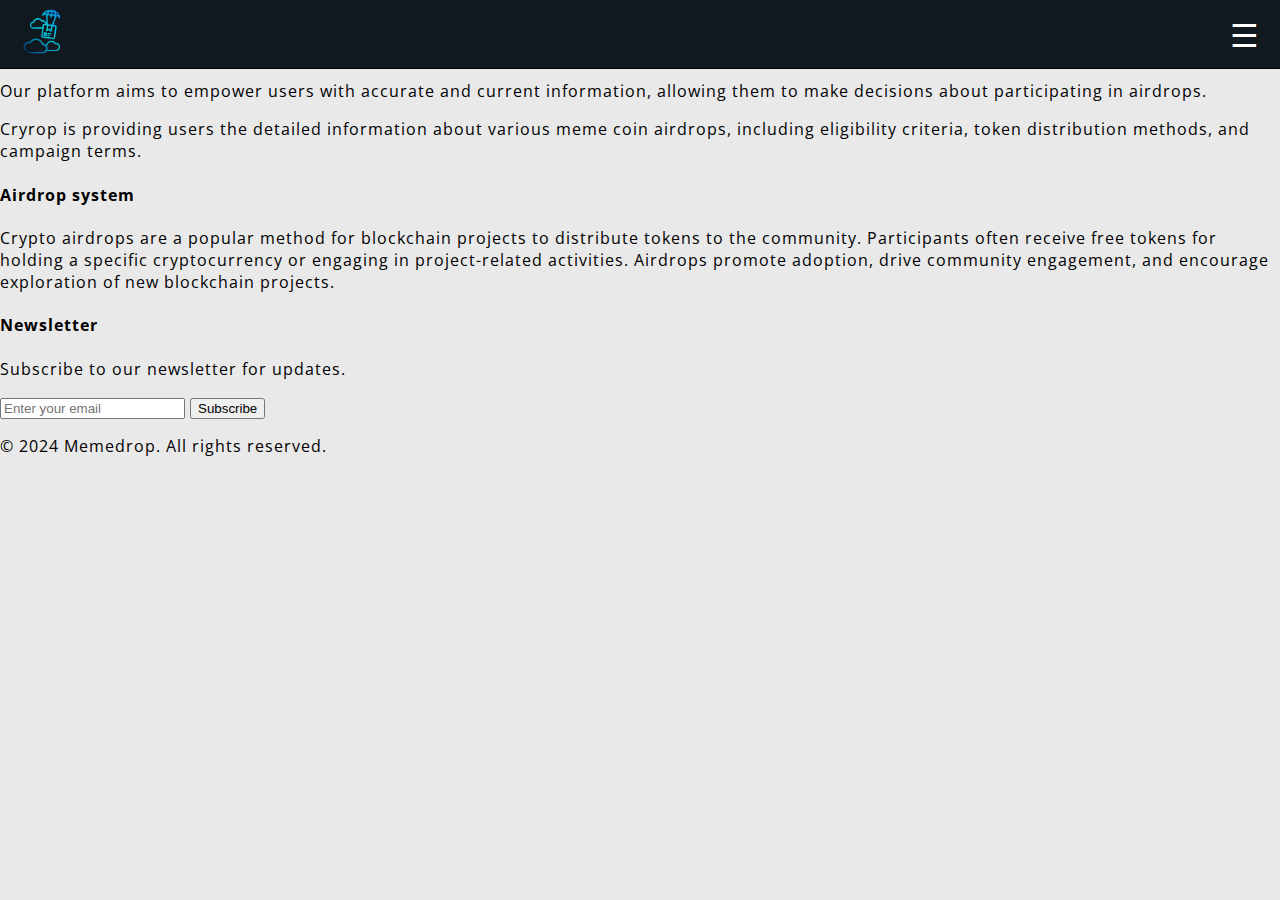
==== about.html @ e8e5ec1c "Add files via upload" ====
<!DOCTYPE html>
<html lang="en">
<head>
<meta charset="UTF-8">
<meta name="viewport" content="width=device-width, initial-scale=1.0">
<title>memedrops</title>

<link rel="preconnect" href="https://fonts.googleapis.com">
<link rel="preconnect" href="https://fonts.gstatic.com" crossorigin>
<link href="https://fonts.googleapis.com/css2?family=Open+Sans:ital,wght@0,300..800;1,300..800&display=swap" rel="stylesheet">


<link rel="stylesheet" href="styles.css">


</head>
<body>

<header class="header">
    <div class="logo"><img src="logo2.png" alt="Your Logo"></div><div class="menu-btn" onclick="toggleMenu()">☰</div>
  <nav id="menu">
        <ul>
      <li><a href="neo.html"><img style="margin-right:10px; height:20px; width:20px;" src="home.png" alt="About">Home</a></li>
      <li><a href="disclaimer.html"><img style="margin-right:10px; height:20px; width:20px;" src="disclaimer.png" alt="About">Disclaimer</a></li>
      <li><a href="privacy-policy.html"> <img style="margin-right:10px; height:20px; width:20px;" src="privacy.png" alt="About">Privacy policy</a></li>
    </ul>
  </nav>
    
</header>



<div class="About-container">


<h3 style="color: #2D1D39">About <span style="color:#36A84D">@CryRop</span> platform's purpose </h3><hr>




<p class="para-1"> Our platform aims to empower users with accurate and current information, allowing them to make decisions about participating in airdrops.
</p>


<p class="para-2"> Cryrop is  providing users the detailed information about various meme coin airdrops, including eligibility criteria, token distribution methods, and campaign terms. </p>

</div>






<footer class="footer">
    <div class="container">
        <div class="row">
            <div class="col-md-6">
                <h4>Airdrop system</h4>
                <p>Crypto airdrops are a popular method for blockchain projects to distribute tokens to the community. Participants often receive free tokens for holding a specific cryptocurrency or engaging in project-related activities. Airdrops promote adoption, drive community engagement, and encourage exploration of new blockchain projects.</p>
            </div>
        </div>
    </div>
    <div class="newsletter">
        <h4>Newsletter</h4>
        <p>Subscribe to our newsletter for updates.</p>
        <form action="#" method="post" class="newsletter-form">
            <input type="email" name="email" placeholder="Enter your email" required>
            <button type="submit">Subscribe</button>
        </form>


    
       
    


</footer>

    <footer>
        <p>&copy; 2024 Memedrop. All rights reserved.</p>
    </footer>







<script src="script.js"></script>

</body>
</html>
---- styles.css ----
body {




margin:0;

letter-spacing:1px;
background:#e9e9e9;

 font-family: "Open Sans", sans-serif;



}


header {

    position: fixed;
    top: 0;
    left: 0;
    width: 100%;
    background-color: #101820;
    color: #fff;
    padding: 10px 20px;
    display: flex;
    justify-content: space-between;
    align-items: center;
    border-bottom: 1px solid black;
    height: 48px;
    font-size:16px;
    z-index: 1000;
}













.logo img {
    max-width: 45px;
    border-radius: 15px;

}

.menu-btn {
  font-size: 2rem; 
  cursor: pointer;
margin-right:40px;
}

nav {
  display: none;
}

nav ul {
  list-style-type: none;
  padding: 0;
}

nav ul li {
  display: block;
  padding: 10px 0;
}

nav ul li a {
  color: #fff;
  text-decoration: none;
}

@media (max-width: 768px) {
  .menu-btn {
    display: block;
  }

  nav {
    display: none;
    position: absolute;
    top: 60px;
    right: 0;
    background-color: #333;
    width: 100%;
  }

  nav ul {
    padding: 20px;
  }

  nav ul li {
    padding: 10px 0;
  }

  nav ul li a {
    color: #fff;
    text-decoration: none;
  }

  nav.active {
    display: block;
  }











.Tcontainer {
  max-width: 800px;
  margin: 70px auto;
  border: 0.5px solid black;
  overflow: hidden;
}

.toc-wrapper {
  display: flex;
  align-items: center;
  justify-content: space-between;
  padding: 10px;
  background: linear-gradient(to bottom, white, black);
  cursor: pointer;
  
}

.toc-text {
    
    font-size:20px;
    color:white;
    font-weight: 700;
    



}

.toc-slider {
  max-height: 0;
  overflow: hidden;
  transition: max-height 0.5s ease-out;
  background-color:white;


}


.toc-slider ul {
  list-style-type: none;
  margin: 0;
  padding-left: 25px;
  font-size:18px;
  
  
}



.toc-slider ul li {
  padding: 5px 0;
}

.toggle-btn {
  padding: 5px;
  background-color: #ddd;
}

.toggle-btn span {
  font-size: 20px;
}

.toc-expanded .toc-slider {
  max-height: 300px; 
}













  .item3 {
    background-color: white;
    height: 240px;
    border-radius: 15px;
    
    position: relative;
    margin-left: 15px;
    margin-right: 15px;
    margin-bottom: 30px;
margin-top:25px;
   
    padding-top: 15px;
    overflow: hidden;
  }


.itemchild1{

height:40px;
justify-content:center;
  align-items: center;
 text-align: center;


display:flex;
flex-direction:row;

margin-bottom:10px;


}

img {
    width: 35px; 
    height: auto; 
    margin-left: 5px; 
    vertical-align: middle;
    
  }








.itemchild2{

height:50px;
margin-bottom:10px;

display:flex;
flex-direction:row;
justify-content:space-between;
padding-top:10px;
padding-bottom:10px;
margin-left:15px;
margin-right:15px;
background-color:#e9e9e9;
border-radius:10px;



}


.itemchild21{

justify-content:center;
  align-items: center;
 text-align: center;

display:flex;
flex-direction:column;
justify-content:space-between;





}


.itemchild22{

justify-content:center;
  align-items: center;
 text-align: center;


display:flex;
flex-direction:column;
justify-content:space-between;





}


.itemchild23{

justify-content:center;
  align-items: center;
 text-align: center;


display:flex;
flex-direction:column;
justify-content:space-between;





}
























.itemchild3{

height:50px;
 justify-content:center;
  align-items: center;
 text-align: center;

  

display:flex;
flex-direction:row;
justify-content:space-between;



}







.itemchild4{

height:40px;
vertical-align: middle;
justify-content:center;
  align-items: center;
 text-align: center;

display:flex;
flex-direction:row;
justify-content:space-between;
margin-bottom:10px;


}

.solana-button {
    background: transparent;
    border: 1px solid #333; 
    border-radius: 5px; 
    padding: 5px 10px; 
    display: inline-block; 
    text-decoration: none; 
    color: #333; 
    font-size: 14px; 
    position: relative; 
    height:20px;
margin: 0 auto;


  }


.solana-button img {
    width: 14px; 
    height: auto; 
    margin-left: 5px; 
    vertical-align: middle; 
  }









.item2 {
    background-color: white;
    height: 220px;
    border-radius: 15px;
    
    position: relative;
    margin-left: 20px;
    margin-right: 20px;
    margin-bottom: 30px;
  

    padding-top: 15px;
    overflow: hidden;
  }











.itemchild{

display:flex;
flex-direction:row;
justify-content:space-between;
padding-top:5px;

}












.additional-child1 {


    
    height: 20px;
   color: grey;
display:flex;
flex-grow: 1;
padding-left:20px;
	



}


.additional-child2 {
    
    height: 20px;
    color: #776E84;
display:flex;

padding-right:20px;

}



body{
font-size:13px;


}


  .copy-btn {
        cursor: pointer;
        color:#2D1D39;
 




    }






.item2 hr {
  
  border: none;
  border-top: 0.1px solid #E4E4E4; 
  margin-left: 20px; 
  margin-right: 20px; 

}






.Ocontainer {
        
       
        height: calc(100vh * 2.3); 
        background-color: white;
        
        padding: 20px;
        margin-top: 10px; 
        margin-bottom: 30px;
        border-radius:15px;
        
margin-left:15px;
margin-right:15px;
 
font-size:16px;
 
 
 
}


.Ocontainer::-webkit-scrollbar {
    width: 12px; 
}



.Ocontainer::-webkit-scrollbar-thumb {
    background-color: rgba(0, 0, 0, 0.3); 
    border-radius: 10px; 
}



.Ocontainer::-webkit-scrollbar-track {
    background-color: transparent; 
}








.About-container {
        
       
        height: calc(100vh * 1); 
        background-color: white;
        border-radius: 10px;
        box-shadow: 0px 0px 20px rgba(0, 0, 0, 0.2);
        padding: 20px;
        margin-top: 10px; 
        margin-bottom: 50px;
margin-left:15px;
margin-right:15px;
margin-top:100px;
 
font-size:16px;
 
 
 
}





.privacy-container {
        
       
        height: calc(100vh * 3.7); 
        background-color: white;
        border-radius: 10px;
        box-shadow: 0px 0px 20px rgba(0, 0, 0, 0.2);
        padding: 20px;
        margin-top: 10px; 
        margin-bottom: 50px;
margin-left:15px;
margin-right:15px;
margin-top:100px;
 
font-size:16px;
 
 
 
}








.disclaimer-container {
        
       
        height: calc(100vh * 2.5); 
        background-color: white;
        border-radius: 10px;
        box-shadow: 0px 0px 20px rgba(0, 0, 0, 0.2);
        padding: 20px;
        margin-top: 10px; 
        margin-bottom: 50px;
margin-left:15px;
margin-right:15px;
margin-top:100px;
 
font-size:16px;
 
 
 
}







.main-container {

        background-color: white;

        height: calc(100vh * 2); 
        
        

        max-width: 1200px; 
        border-radius: 15px;
    
    padding: 20px;
        margin-top: 15px;
        margin-bottom: 30px;
        margin-left: 15px;
        margin-right: 15px;
         


    }








.text {

display:flex;

margin-top:-20px;

font-size:18px;
   color:#101820;

}


.textchild1{


margin-top:20px;
justify-content:space-between;
margin-right:10px;
margin-left:0px;




}


.textchild2{
flex:1;



}







.wid {
    color: green;
    margin-left: 135px;
    font-size: 14px;
    font-weight: 600;
  } 




hr {
      border: 0.5px solid #ccc; 

    }








    






.custom-container {
        
        width: 300px;

       
        margin-top: 15px;
        margin-bottom: 50px;
        
        margin-right: 10px;
        display: flex;
    }








.inner-container-1 {
    width: 50px;
    height: 50px;
   border-radius: 50%;

 
    
padding-top:30px;



}

.inner-container-2 {
    flex: 1; 
 
 overflow: hidden; 



padding-top:20px;
padding-left:5px;


}





.itemchild4{

height:50px;
vertical-align: middle;
justify-content:center;
  align-items: center;
 text-align: center;

display:flex;
flex-direction:row;
justify-content:space-between;
margin-bottom:10px;


}

.solana-button2 {
    
    
    background: transparent;
    border: 1px solid #333; 
    border-radius: 5px; 
    padding: 5px 10px; 
    display: inline-block; 
    text-decoration: none; 
    color: #333; 
    font-size: 14px; 
    position: relative; 
    height:20px;
margin: 0 auto;


  




  }


.solana-button2 img {
    width: 20px; 
    height: auto; 
    margin-left: 5px; 
    vertical-align: middle; 
  }





.footer {
    background-color: #101820;
    color: #fff;
    padding: 40px 0;
margin-top:200px;
letter-spacing:0px;
    
    box-sizing: border-box;
}



.footer h4 {
    color: #fff;
    font-size: 30px;
    margin-bottom: 20px;
}



.footer p {
    font-size: 20px;
width:100%;
  text-align: left;

 
}



.container {
    width: 80%;
    margin: 0 auto;
}



.row {
    display: flex;
    justify-content: space-between;
}




.col-md-6 {
    width: 100%;
text-align: justify;
}




.newsletter {
    background-color: #101820;
    color: #fff;
    padding: 20px;
}

.newsletter h4 {
    color: #fff;
    font-size: 30px;
    margin-bottom: 10px;
}

.newsletter p {
    font-size: 20px;
    margin-bottom: 10px;
}

.newsletter-form input[type="email"] {
    width: 70%;
    padding: 8px;
    border: 1px solid #ccc;
    border-radius: 18px;
    margin-right: 10px;
height: 25px;
font-size: 16px;
}





.newsletter-form button {
    padding: 8px 16px;
    background-color: #a2d5ac;
    color: black;
    border: none;
height: 40px;
    border-radius: 18px;
margin-top:15px;
    cursor: pointer;
font-size: 16px;
}







.newsletter-form button:hover {
    background-color: #a2d5ac;
}
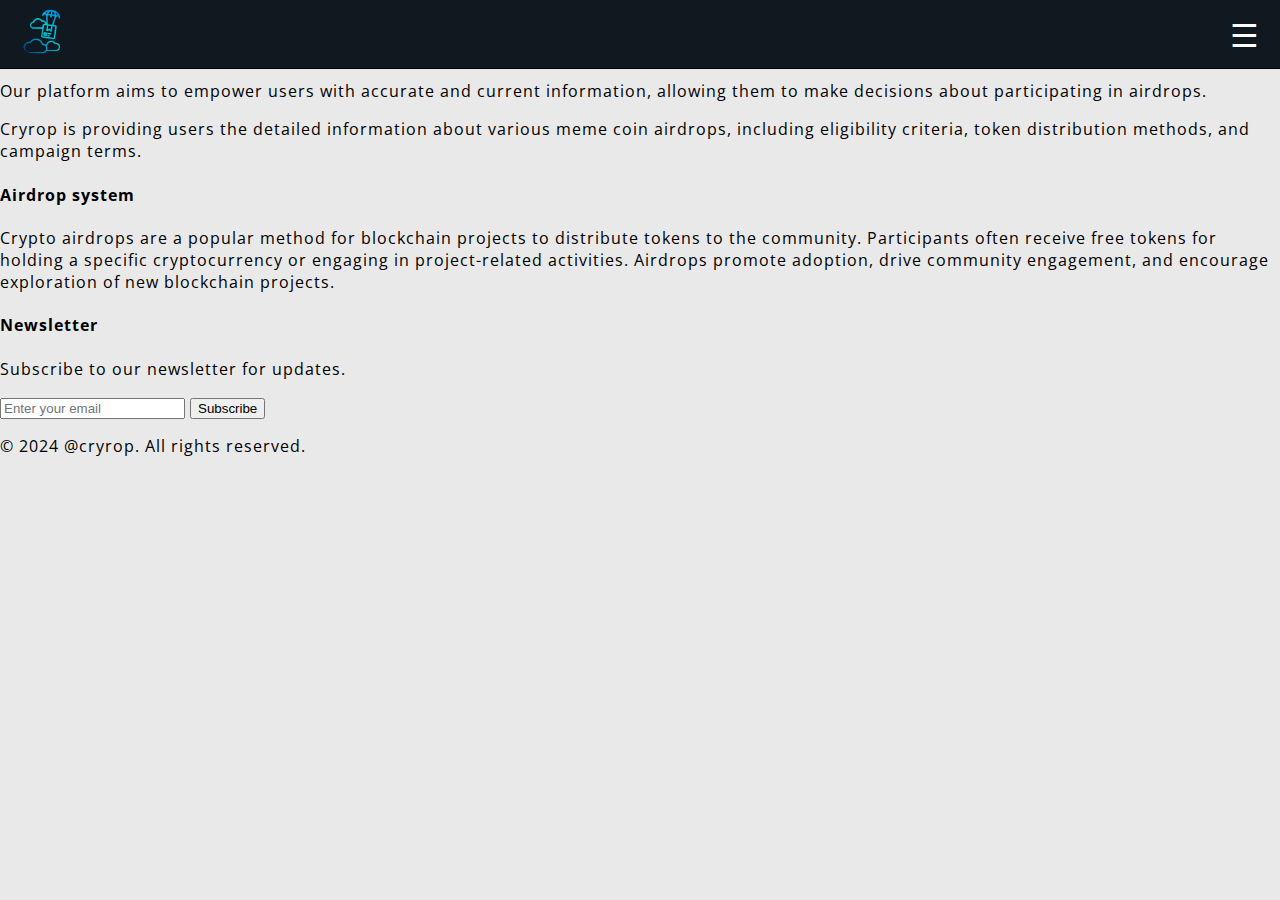
==== commit 7a247061: "Update about.html" ====
--- a/about.html
+++ b/about.html
@@ -3,7 +3,7 @@
 <head>
 <meta charset="UTF-8">
 <meta name="viewport" content="width=device-width, initial-scale=1.0">
-<title>memedrops</title>
+<title>CryRop/about</title>
 
 <link rel="preconnect" href="https://fonts.googleapis.com">
 <link rel="preconnect" href="https://fonts.gstatic.com" crossorigin>
@@ -77,7 +77,7 @@
 </footer>
 
     <footer>
-        <p>&copy; 2024 Memedrop. All rights reserved.</p>
+        <p>&copy; 2024 @cryrop. All rights reserved.</p>
     </footer>
 
 
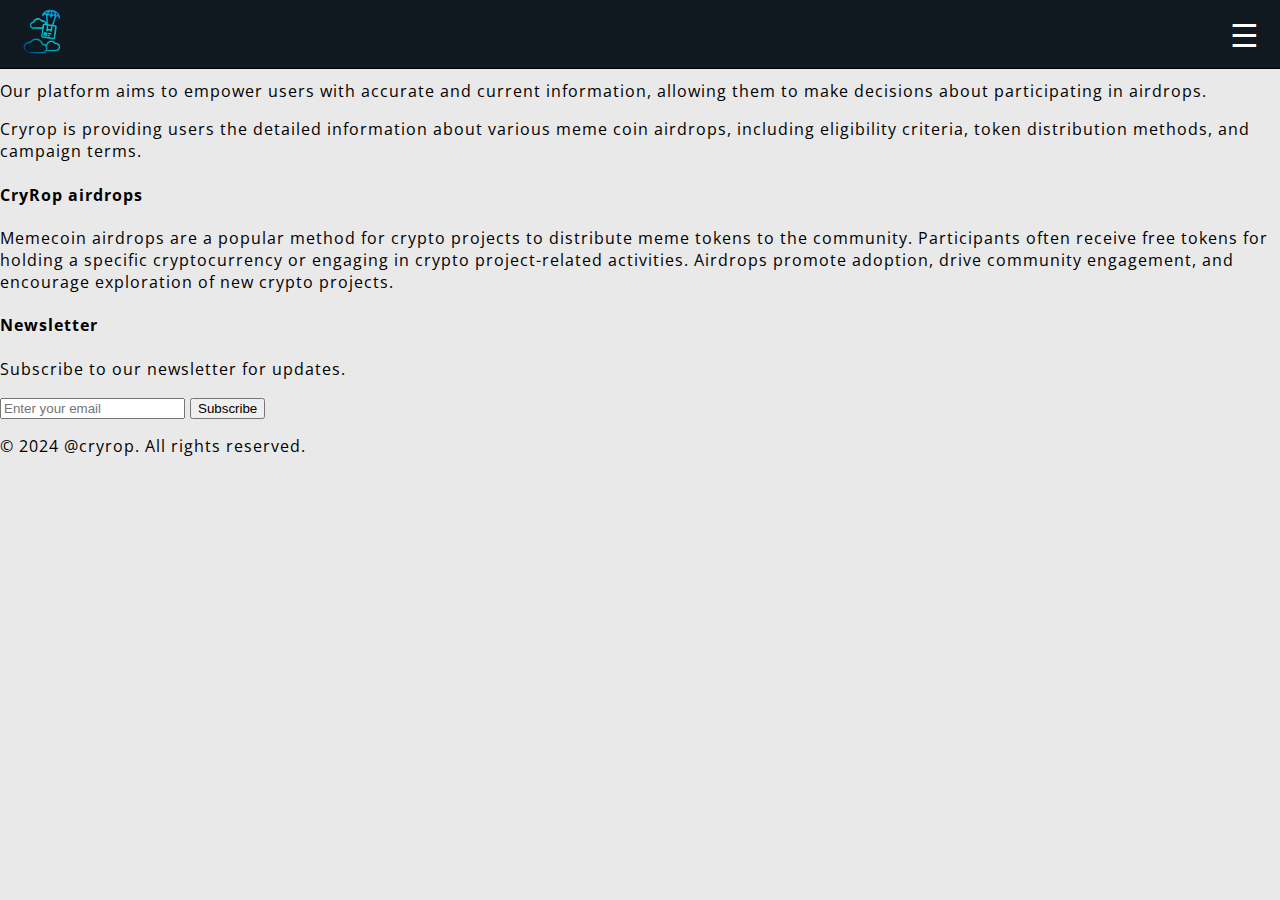
==== commit d971c1ad: "Update about.html" ====
--- a/about.html
+++ b/about.html
@@ -55,8 +55,8 @@
     <div class="container">
         <div class="row">
             <div class="col-md-6">
-                <h4>Airdrop system</h4>
-                <p>Crypto airdrops are a popular method for blockchain projects to distribute tokens to the community. Participants often receive free tokens for holding a specific cryptocurrency or engaging in project-related activities. Airdrops promote adoption, drive community engagement, and encourage exploration of new blockchain projects.</p>
+                <h4>CryRop airdrops </h4>
+                <p>Memecoin airdrops are a popular method for crypto projects to distribute meme tokens to the community. Participants often receive free tokens for holding a specific cryptocurrency or engaging in crypto project-related activities. Airdrops promote adoption, drive community engagement, and encourage exploration of new crypto projects.</p>
             </div>
         </div>
     </div>
